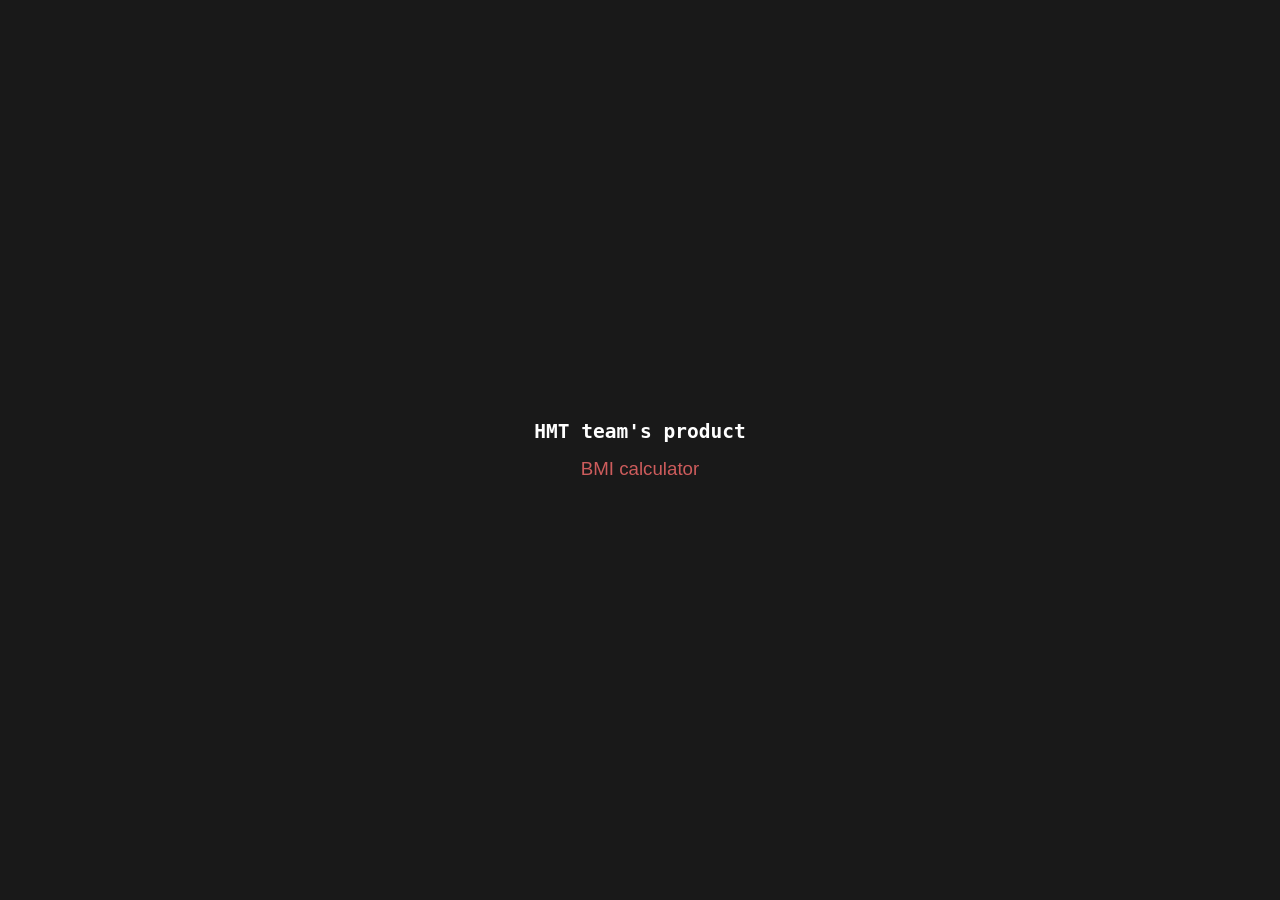
==== index.html @ ce35fb1b "Add files via upload" ====
<!DOCTYPE html>
<html lang="en">
<head>
    <meta charset="UTF-8">
    <meta http-equiv="X-UA-Compatible" content="IE=edge">
    <meta name="viewport" content="width=device-width, initial-scale=1.0">
    <title>Document</title>
    <link rel="stylesheet" href="./toDo.css">
    <link rel="stylesheet" href="https://use.fontawesome.com/releases/v5.8.2/css/all.css">



</head>
<body onload="loading()">
    
    <div class="load">
        <h2>HMT team's product </h2>
        <br>
        <h3>BMI calculator</h3>    
    </div>

    <div class="main">
        <nav>
            <div class="sana">
             <h1 id="sananav">7</h1>
             <div class="ikkita">
                <h4 id="kunnav">Monday</h4>
           <div style="display: flex">
                <p id="oynav">Nov <p id="yilnav"> 2021</P> </p>
            </div>
            </div>
            </div>
             <div class="hafta">

                <div class="kun k1">Mon</div>
                <div class="kun k2">Tue</div>
                <div class="kun k3">Wed</div>
                <div class="kun k4">Thu</div>
                <div class="kun k5">Fri</div>
                <div class="kun k6">Sat</div>
                <div class="kun k7">Sun</div>
                

             </div>

        </nav>

        <div class="list">
        
            <div class="sdf">
                <div class="box">
                   <p>Hello dear, welcome to the toDo app. If you know the web backend, you can continue this app. )</p>
                </div>
                   <button class="xcv">X</button>
             </div>

             <div class="sdf">
                <div class="box" style="background: lightgreen">
                   <p>This is my portfolio website <a href="https://devhmt.netlify.app/" target="_blank">My website</a></p>
                </div>
                   <button class="xcv">X</button>
             </div>

        </div>
        
        <div class="add">
            <button id="add">+</button>
         </div>
     
    </div>

   <div id="hidden-form">
    <h4>Create list </h4>
   
    <form  action="">
   
    <input type="datetime-local" name="time">

    <input type="text" name="title" placeholder="title" >
   <input type="color" placeholder="choose color" value="#ffffff" name="color">
    <textarea name="info" id="ta" cols="30" rows="10" placeholder="description"></textarea>
    
     <button>Save</button>

  </form>
 
  
   </div>





    <script src="./jquery.min.js"></script>
    <script src="./toDo.js"></script>
</body>
</html>
---- toDo.css ----
*{
    margin: 0;
    padding: 0;
    box-sizing: border-box;
    user-select: none;
}

.load{
    display: flex;
    flex-direction: column;
    justify-content: center;
    width: 100%;
    height: 100vh;
    align-items: center;
    background: #191919;
    color:#fff;
    font-family: monospace;
    opacity: 1;
    transition: 0.7s;
}
.load h3{
   font-family: sans-serif;
   color: indianred;
   font-weight: 400;
}

body{
    background: #191919;
}
.main{
    display: none;
    width: 90%;
    height: 85vh;
    margin: 20px auto; 
    overflow: hidden;
    font-family: sans-serif;
    border-radius: 20px;
}
#hidden-form{
    display: none;
position: absolute;
width: 80%;
height: 80%;
border: 1px solid #fff;
margin: auto;
text-align: center;
    top: 10%;
    left: 10%;
    background: white;
 
}
form{
    display: flex;
    width: 80%;
    height: 100%;
    margin: auto;
    font-family: sans-serif;
    flex-direction: column;
   
   
}
#hidden-form h4{

    
    font-size: 20px;
     
    font-weight: 400;
    color:#111;
    font-family: sans-serif;
    padding-left: 15px;
    padding-top: 15px;
}
#yilnav{
padding-left: 4px;

}
input{
    width: 50%;
    margin: 10px auto;
    padding: 5px;
    font-size: 17px;
}
textarea{
    width: 50%;
    margin: 10px;
    padding: 5px;
    font-size: 17px;
    margin: 5px auto;

}
form button{
    width: 50%;
    margin: 10px auto;
    padding: 5px ; 
    font-size: 17px;
}
nav{
    width: 100%;
    height: 130px;
    background: linear-gradient( #ff7e5f,
    #feb47b  );
    
}
.sana{
    padding: 15px;
    display: flex;
    flex-wrap: wrap;
    
}
.sana h1{
    font-size: 45px;
    font-weight: 400;
}
.ikkita{

    padding-top: 10px;
    margin-left: 10px;  
    font-weight: 400;

}
.hafta{
    width: 90%;
    margin-left: 15px;
    height: 30px;
    border: 1px solid black;
    display: flex;
    overflow: hidden;
}
.kun{
    display: flex;
    justify-content: center;
    align-items: center;
    width: 30px;
    height: 30px;
     margin-left: 17px;
    font-size: 15px;
    padding: 5px;
    font-family: sans-serif;

}
.list{
    height: 60%;
    width: 100%;
    font-family: sans-serif;
    background: white;
    position: relative;
    overflow: auto;

    

}
#add{
  width: 50px;
  height: 50px;
  border-radius: 50%;
  font-size: 22px;
  border: none;
  background: darkolivegreen;
  padding-bottom: 5px;
}
.add{
    background: #fff;
    width: 100%;
    height: auto;
    padding-bottom: 5px;
    text-align: center;
    border-radius: 0 0 20px 20px;
    
}

.box{
    padding: 5px;
     width: 70%;
     margin: 20px 10px;
     word-break: break-all; 
     word-wrap: break-word;
     border: 1px solid #333;
     padding: 5px;
     border-radius: 15px;
     box-shadow: 0 0 10px #333;
    font-family: sans-serif;
    font-weight: 400;
    width: 80%;
    }
    .sdf button{
        width: 40px;
        height: 40px;
        border:1px solid black;
        color: red;
        border-radius: 20px; 
    }
    .box img{
        width: 25px;
        height: 25px;
    }
    .sdf{
        align-items: center;
        display: flex;
    }
    .info span{
        font-size: 16px;
        padding-left: 5px;
        font-weight: 400;
    }
    .box p{
        padding-top: 10px;
    }

    @media(max-width:1000px){
       input,textarea{
           width: 90%;
       }
       
       
    }

    @media(max-width:410px){
      .kun{
          width: 25px;
          padding: 2px;
          margin-left: 12px;
      }
        
     }

/* .k1{
    border-top: 2px solid indigo;
} */
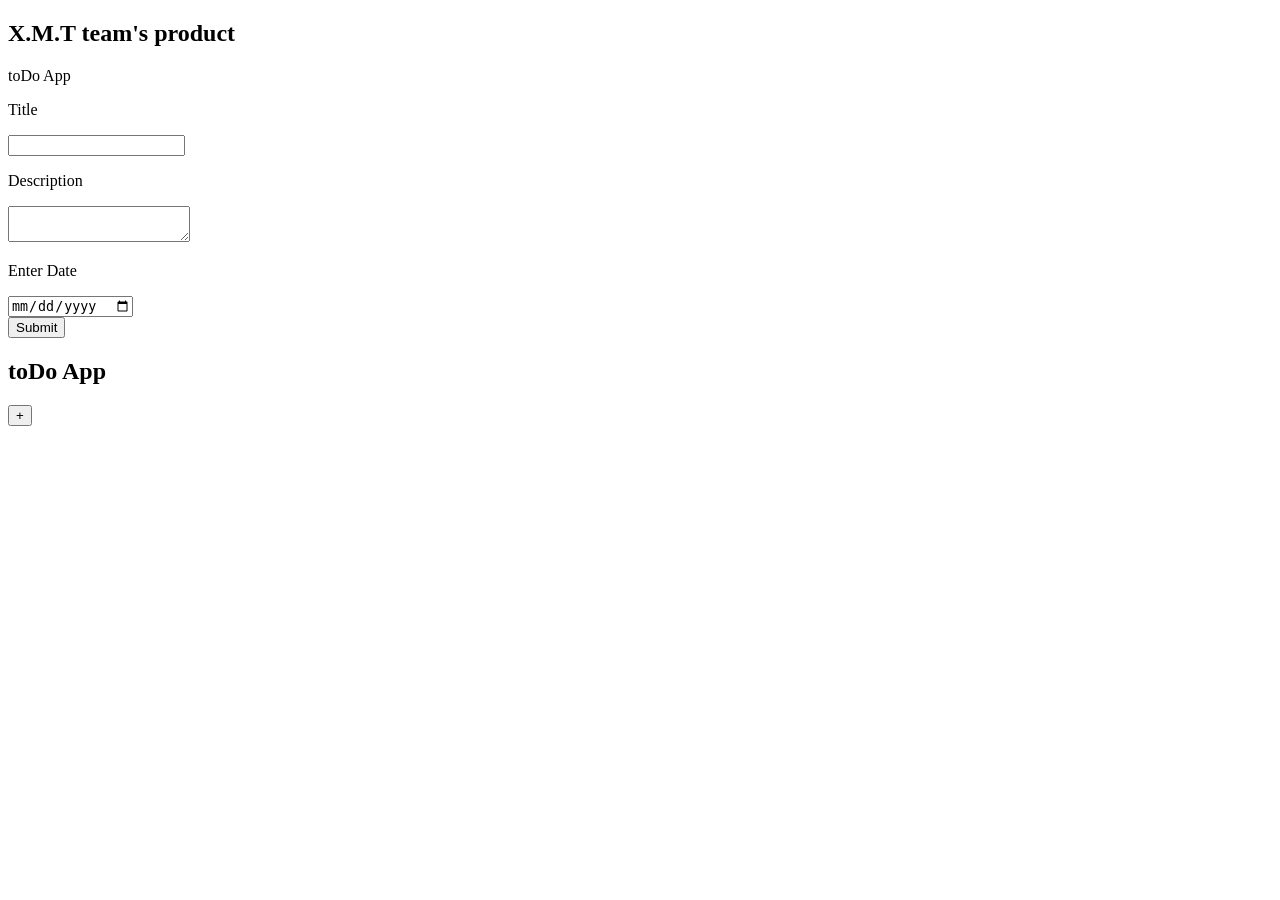
==== commit d5e7525a: "Update index.html" ====
--- a/index.html
+++ b/index.html
@@ -5,93 +5,54 @@
     <meta http-equiv="X-UA-Compatible" content="IE=edge">
     <meta name="viewport" content="width=device-width, initial-scale=1.0">
     <title>Document</title>
-    <link rel="stylesheet" href="./toDo.css">
-    <link rel="stylesheet" href="https://use.fontawesome.com/releases/v5.8.2/css/all.css">
+    <link rel="stylesheet" href="./todo.css">
+</head>
 
-
-
-</head>
-<body onload="loading()">
+<body>
     
-    <div class="load">
-        <h2>HMT team's product </h2>
-        <br>
-        <h3>BMI calculator</h3>    
+    <div class="loading">
+        <h2> <span>X.M.T</span> team's product</h2>
+        <p>toDo App</p>
     </div>
 
-    <div class="main">
-        <nav>
-            <div class="sana">
-             <h1 id="sananav">7</h1>
-             <div class="ikkita">
-                <h4 id="kunnav">Monday</h4>
-           <div style="display: flex">
-                <p id="oynav">Nov <p id="yilnav"> 2021</P> </p>
-            </div>
-            </div>
-            </div>
-             <div class="hafta">
+    <div class="input">
 
-                <div class="kun k1">Mon</div>
-                <div class="kun k2">Tue</div>
-                <div class="kun k3">Wed</div>
-                <div class="kun k4">Thu</div>
-                <div class="kun k5">Fri</div>
-                <div class="kun k6">Sat</div>
-                <div class="kun k7">Sun</div>
-                
+<div class="mn">
+        <p>Title</p>
 
-             </div>
+        <input type="text" id="title">
+        
+        <p>Description</p>
+        
+        <textarea id="yozuv"></textarea>
+        
 
-        </nav>
+        <p>Enter Date</p>
 
-        <div class="list">
-        
-            <div class="sdf">
-                <div class="box">
-                   <p>Hello dear, welcome to the toDo app. If you know the web backend, you can continue this app. )</p>
-                </div>
-                   <button class="xcv">X</button>
-             </div>
+        <input type="date" id="sana">
 
-             <div class="sdf">
-                <div class="box" style="background: lightgreen">
-                   <p>This is my portfolio website <a href="https://devhmt.netlify.app/" target="_blank">My website</a></p>
-                </div>
-                   <button class="xcv">X</button>
-             </div>
+        <br>
+        <button id="submit">Submit</button>
+</div>
 
+    </div>
+
+    
+
+    <div class="kt">
+
+        <div class="rasm">
+            <h2>toDo App</h2>
+            <h3 id="sana2"></h3>
         </div>
         
+        <div class="list"></div>
         <div class="add">
-            <button id="add">+</button>
-         </div>
-     
+            <button title="Eslatm qo`shish" id="add">+</button>
+        </div>
     </div>
-
-   <div id="hidden-form">
-    <h4>Create list </h4>
-   
-    <form  action="">
-   
-    <input type="datetime-local" name="time">
-
-    <input type="text" name="title" placeholder="title" >
-   <input type="color" placeholder="choose color" value="#ffffff" name="color">
-    <textarea name="info" id="ta" cols="30" rows="10" placeholder="description"></textarea>
     
-     <button>Save</button>
-
-  </form>
- 
-  
-   </div>
-
-
-
-
-
     <script src="./jquery.min.js"></script>
-    <script src="./toDo.js"></script>
+    <script src="./todo.js"></script>
 </body>
-</html>+</html>
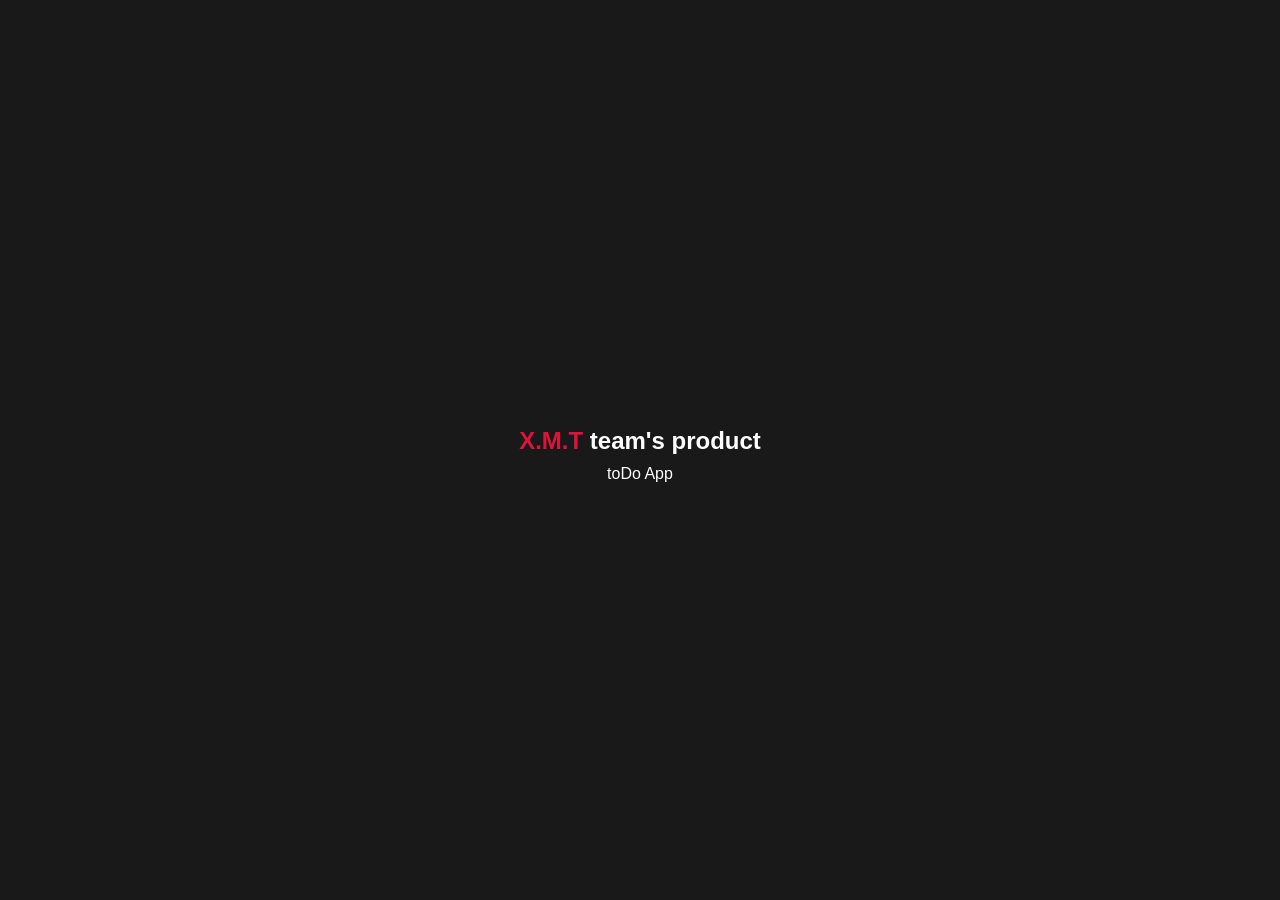
==== commit d71ef00a: "Update index.html" ====
--- a/index.html
+++ b/index.html
@@ -5,7 +5,7 @@
     <meta http-equiv="X-UA-Compatible" content="IE=edge">
     <meta name="viewport" content="width=device-width, initial-scale=1.0">
     <title>Document</title>
-    <link rel="stylesheet" href="./todo.css">
+    <link rel="stylesheet" href="./toDo.css">
 </head>
 
 <body>
@@ -53,6 +53,6 @@
     </div>
     
     <script src="./jquery.min.js"></script>
-    <script src="./todo.js"></script>
+    <script src="./toDo.js"></script>
 </body>
 </html>
--- a/toDo.css
+++ b/toDo.css
@@ -0,0 +1,179 @@
+*{
+    margin:0;
+    padding: 0;
+    user-select: none;
+    
+}
+::-webkit-scrollbar
+{
+    width: 3px;
+}
+::-webkit-scrollbar-thumb{
+    background-color: lightblue;
+}
+
+.rasm{
+    image-rendering: -webkit-optimize-contrast;
+    background-position:center;
+    background-image:url(./pexels-stephan-seeber-1054218.jpg);
+    background-size:cover;
+    width: 100%; 
+    height: 30%;   
+    font-family: sans-serif;
+}
+body{
+    width: 100%;
+    height: 100vh;
+    display: flex;
+   justify-content: center;
+   align-items: center;
+
+}
+.kt{
+    width: 50%;
+    margin: auto;
+    border-radius: 20px;
+    height: 80%;
+    box-shadow: 0 0 20px #333;
+    overflow:hidden;
+    position: relative;
+}
+
+.rasm h2{
+    
+    font-weight: 400;
+    padding: 15px;
+}
+.rasm h3{
+    font-weight: 400;
+    padding: 0 15px ;
+    font-weight: 400;
+}
+.add{
+    width: 100%;
+    height: 10%;
+    position:absolute;
+    bottom: 0;
+    left: 0;
+    text-align: center;
+    display: flex;
+    align-items: center;
+    justify-content: center;
+}
+#add{
+    width: 45px;
+    height: 45px;
+    border-radius: 50%;
+    font-family: sans-serif;
+    font-size: 19px;
+    border: none;
+    background:crimson ;
+}
+.list{
+    width: 100%;
+    height: 60%;
+    background: cornsilk;
+    overflow: auto;
+}
+
+.rt{
+    width: 70%;
+    padding: 10px;
+    font-family: sans-serif;
+    font-weight: 400;
+    color: #333;
+    margin: 10px;
+    box-shadow: 0 0 5px #555;
+    word-wrap: break-word;
+    max-height: 100px;
+    overflow: auto;
+}
+
+.rt h4{
+    padding:  10px 5px;
+    color: #555;
+}
+.remove{
+    width: 30px;
+    height: 30px;
+    border-radius: 50%;
+    border: none;
+    background: crimson;
+    opacity: 0.8;
+    font-family: sans-serif;
+    font-size: 17px;
+    box-shadow: 0 0 10px crimson;
+    margin-left: 15px;
+}
+.flexbox{
+    display: flex;
+    align-items: center;
+}
+.input{
+    display: flex;
+    align-items: center;
+    width: 100%;
+    height: 0;
+    overflow: hidden;
+     font-family: sans-serif;
+     position: absolute;
+     top: 0;
+     z-index: 99;
+     background: rgba(0, 0, 0, 0.9);
+     justify-content: center;
+     
+}
+.loading{
+    z-index: 99;
+    position: absolute;
+    width: 100%;
+    height: 100vh;
+    font-family: sans-serif;
+    display: flex;
+    flex-direction: column;
+    justify-content: center;
+    align-items: center;
+    background-color: #191919;
+    color: #fff;
+}
+span{
+    color: crimson;
+}
+.loading h2{
+    padding: 10px;
+}
+
+.input p{
+    letter-spacing: 2px;
+    color: #fff;
+    margin-top: 20px;
+    
+}
+.input textarea{
+    width: 250px;
+    height: 60px;
+    
+    font-size: 17px;
+}
+.input input{
+    font-size: 17px;
+    width: 250px;
+    height: 45px;
+}
+#submit{
+    border-radius: 20px;
+    margin-top: 20px;
+    width: 250px;
+    height: 50px;
+    background: crimson;
+    opacity: 0.8;
+    font-family: sans-serif;
+    font-size: 19px;
+    border: none;
+}
+@media(max-width:700px){
+    .kt{
+        width: 90%;
+
+    }
+}
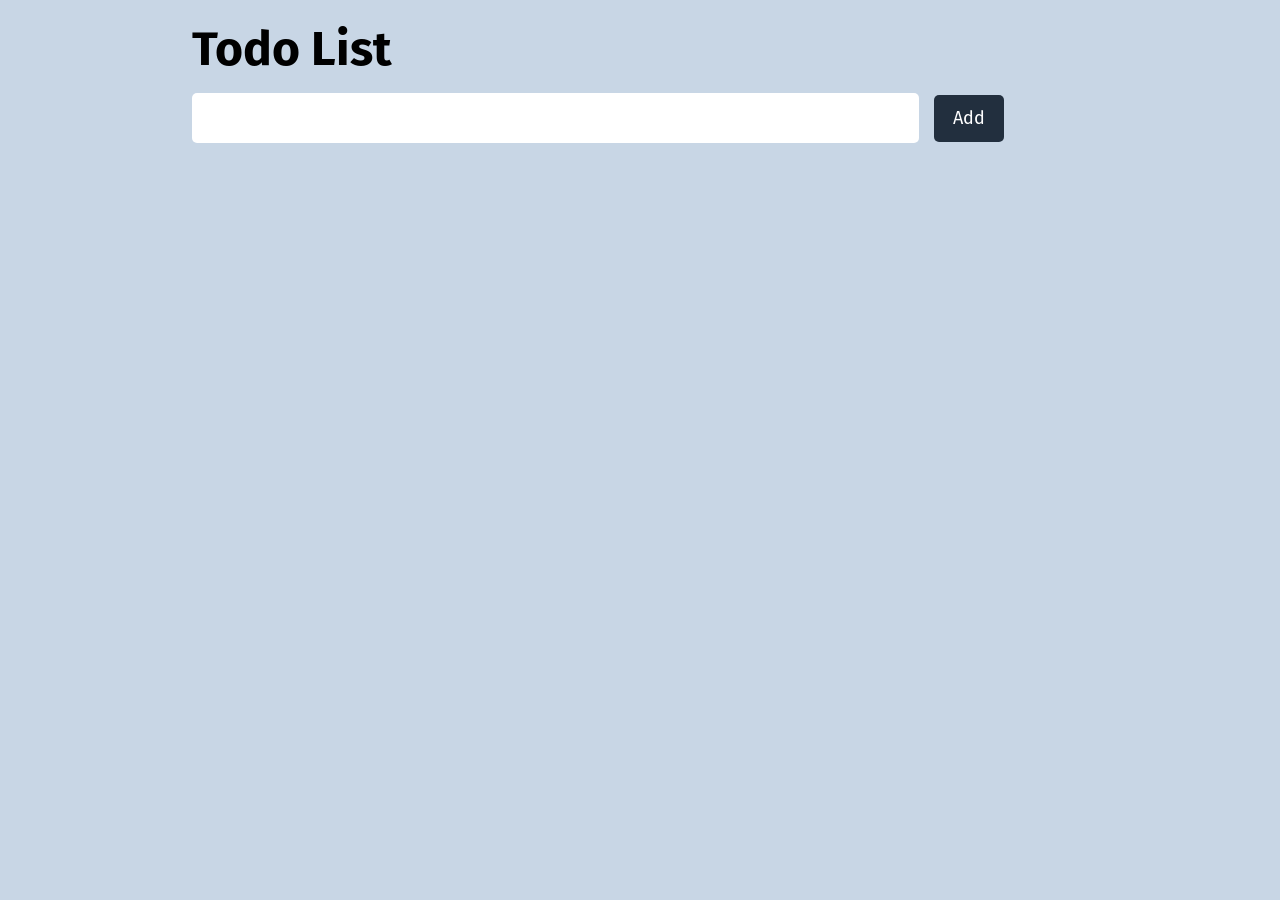
==== commit 8a2d476c: "Add files via upload" ====
--- a/index.html
+++ b/index.html
@@ -1,58 +1,21 @@
 <!DOCTYPE html>
 <html lang="en">
-<head>
-    <meta charset="UTF-8">
-    <meta http-equiv="X-UA-Compatible" content="IE=edge">
-    <meta name="viewport" content="width=device-width, initial-scale=1.0">
+  <head>
+    <meta charset="UTF-8" />
+    <meta http-equiv="X-UA-Compatible" content="IE=edge" />
+    <meta name="viewport" content="width=device-width, initial-scale=1.0" />
     <title>Document</title>
-    <link rel="stylesheet" href="./toDo.css">
-</head>
-
-<body>
-    
-    <div class="loading">
-        <h2> <span>X.M.T</span> team's product</h2>
-        <p>toDo App</p>
+    <link rel="stylesheet" href="./index.css" />
+  </head>
+  <body>
+    <div class="wrapper">
+      <h1>Todo List</h1>
+      <div class="both">
+        <input type="text" />
+        <button>Add</button>
+      </div>
+      <div class="text"></div>
     </div>
-
-    <div class="input">
-
-<div class="mn">
-        <p>Title</p>
-
-        <input type="text" id="title">
-        
-        <p>Description</p>
-        
-        <textarea id="yozuv"></textarea>
-        
-
-        <p>Enter Date</p>
-
-        <input type="date" id="sana">
-
-        <br>
-        <button id="submit">Submit</button>
-</div>
-
-    </div>
-
-    
-
-    <div class="kt">
-
-        <div class="rasm">
-            <h2>toDo App</h2>
-            <h3 id="sana2"></h3>
-        </div>
-        
-        <div class="list"></div>
-        <div class="add">
-            <button title="Eslatm qo`shish" id="add">+</button>
-        </div>
-    </div>
-    
-    <script src="./jquery.min.js"></script>
-    <script src="./toDo.js"></script>
-</body>
+    <script src="./test.js"></script>
+  </body>
 </html>
--- a/index.css
+++ b/index.css
@@ -0,0 +1,98 @@
+@import url("https://fonts.googleapis.com/css2?family=Fira+Sans:wght@200&display=swap");
+* {
+  margin: 0;
+  padding: 0;
+  font-family: "Fira Sans", sans-serif;
+}
+h1 {
+  padding-top: 20px;
+  font-size: 3rem;
+}
+html,
+body {
+  height: 100%;
+  background: #c8d6e5;
+}
+.wrapper {
+  align-items: center;
+  width: 70%;
+  margin: auto;
+  height: 100%;
+}
+input[type="text"] {
+  width: 80%;
+  height: 40px;
+  margin: 15px 0;
+  display: inline-block;
+  font-size: 18px;
+  border-radius: 5px;
+  border: none;
+  padding: 5px;
+}
+
+::-webkit-scrollbar {
+  width: 5px;
+}
+::-webkit-scrollbar-thumb {
+  background: #333;
+}
+button {
+  width: 70px;
+  height: 47px;
+  margin: 0 15px;
+  font-size: 18px;
+  color: #fff;
+  border-radius: 5px;
+  border: none;
+  background: #222f3e;
+}
+button:hover {
+  cursor: pointer;
+}
+.text {
+  width: 100%;
+}
+.new {
+  color: #fff;
+  font-size: 19px;
+  border-radius: 5px;
+  width: 100%;
+  display: flex;
+  margin: 15px 0;
+  font-family: sans-serif;
+  opacity: 1;
+  transition: 0.1s;
+}
+.new p:hover {
+  opacity: 0.8;
+}
+.new p {
+  width: 70%;
+  background: #576574;
+  padding: 5px;
+  word-wrap: break-word;
+  border-radius: 5px;
+}
+#del,
+#edit {
+  max-height: 46px;
+  width: 36px;
+  height: 36px;
+}
+.both {
+  display: flex;
+  align-items: center;
+}
+img:hover {
+  cursor: pointer;
+}
+
+#del {
+  margin: 0 10px;
+}
+
+@media (max-width: 700px) {
+  .wrapper {
+    width: 90%;
+  }
+}
